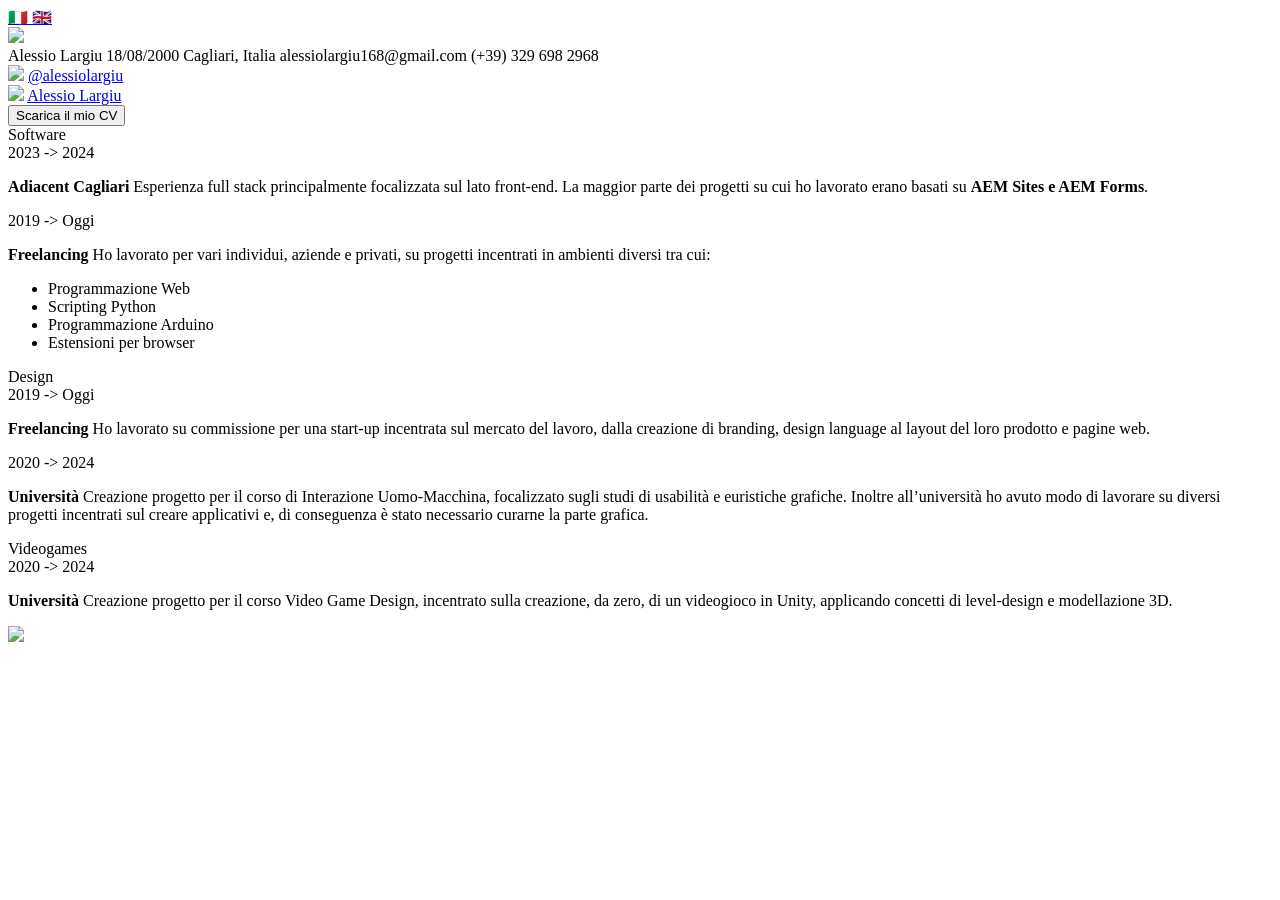
==== index_IT.html @ c78bbcfd "Update index_IT.html" ====
<!DOCTYPE html>
<html lang="it">
<head>
	<meta name="og:title" content="Alessio Largiu - Curriculum"/>
	<meta name="og:image" content="http://https://alextheloser.github.io/fotoprofilo-compressed.png"/>
	<meta property="og:image" content="http://https://alextheloser.github.io/fotoprofilo-compressed.png"/>
	<meta property="og:image:secure_url" content="http://https://alextheloser.github.io/fotoprofilo-compressed.png" /> 
	<meta property="og:image:type" content="image/jpeg" /> 
	<meta property="og:image:width" content="300" /> 
	<meta property="og:image:height" content="300" />
	<meta name="og:site_name" content="Alessio Largiu"/>
	<meta name="og:description" content="Ciao, mi chiamo Alessio e questo è il mio CV"/>
	<meta name="viewport" content="width=device-width,initial-scale=1">
	<link rel="preconnect" href="https://fonts.googleapis.com">
	<link rel="preconnect" href="https://fonts.gstatic.com" crossorigin>
	<link href="https://fonts.googleapis.com/css2?family=Lexend:wght@100..900&display=swap" rel="stylesheet">
  	<link rel="stylesheet" href="style.css">
  	<title> Alessio Largiu - CV </title>
</head>
<div class="lineone"></div>
<div class="linetwo"></div>
<div class="lang">
<a href="index_it.html" > 🇮🇹 </a> 
<a href="index.html" > 🇬🇧 </a> 
</div>
<body>

<div class="infocard">
	<div class="image">
		<img src="altpropic.png">
	</div>
	<div class="daticontainer">
	<span class="name"> Alessio Largiu</span>
	<span class="dati"> 18/08/2000 Cagliari, Italia </span>
	<span class="dati"> alessiolargiu168@gmail.com </span>
	<span class="dati"> (+39) 329 698 2968</span>
	<div class="links">
	<div class="sociallink">
		<img src="github.png">
		<span> <a href="https://github.com/alessiolargiu/"> @alessiolargiu </a> </span>
	</div>
	<div class="sociallink">
		<img src="linkedin.png">
		<span> <a href="https://www.linkedin.com/in/alessio-largiu-a9ba00195/"> Alessio Largiu </a> </span>
	</div>
	</div>

	  <a href="CV.pdf" download="CV Alessio Largiu">
        <button type="button">Scarica il mio CV</button>
    </a>
</div>
</div>

<div class="sectioncontainer">
	<section class="section"  id="sec1">
		<span class="title"> Software </span>
		<div class="expcontainer">
			<span class="date"> 2023 -> 2024 </span>
			<p class="desc"><b class="job"> Adiacent Cagliari </b>
				Esperienza full stack principalmente focalizzata sul lato front-end. 
				La maggior parte dei progetti su cui ho lavorato erano basati su <b>AEM Sites e AEM Forms</b>.
			</p>

			<span class="date"> 2019 -> Oggi </span>
			<p class="desc"><b class="job">Freelancing </b>
				Ho lavorato per vari individui, aziende e privati, su progetti incentrati in ambienti diversi tra cui:
				<ul>
				<li>Programmazione Web</li>
				<li>Scripting Python</li>
				<li>Programmazione Arduino</li>
				<li>Estensioni per browser</li>
			</ul>
			</p>
		</div>
	</section>
	<section class="section"  id="sec2">
		<span class="title"> Design </span>
		<div class="expcontainer alt">
			<span class="date"> 2019 -> Oggi </span>
			<p class="desc"><b class="job"> Freelancing </b>
				Ho lavorato su commissione per una start-up incentrata sul mercato del lavoro, dalla creazione di branding, design language al layout del loro prodotto e pagine web.
			</p>

			<span class="date"> 2020 -> 2024 </span>
			<p class="desc"><b class="job">Università</b>
				Creazione progetto per il corso di Interazione Uomo-Macchina, focalizzato sugli studi di usabilità e euristiche grafiche.

				Inoltre all’università ho avuto modo di lavorare su diversi progetti incentrati sul creare applicativi e, di conseguenza è stato necessario curarne la parte grafica.
			</p>
		</div>
	</section>
	<section class="section" id="sec3">
		<span class="title"> Videogames </span>
		<div class="expcontainer">
			<span class="date"> 2020 -> 2024 </span>
			<p class="desc"><b class="job"> Università </b>
						Creazione progetto per il corso Video Game Design, incentrato sulla creazione, da zero, di un videogioco in Unity, applicando concetti di level-design e modellazione 3D.
			</p>

			<img src="kor.png">
		</div>
	</section>
</div>


</body>
</html>
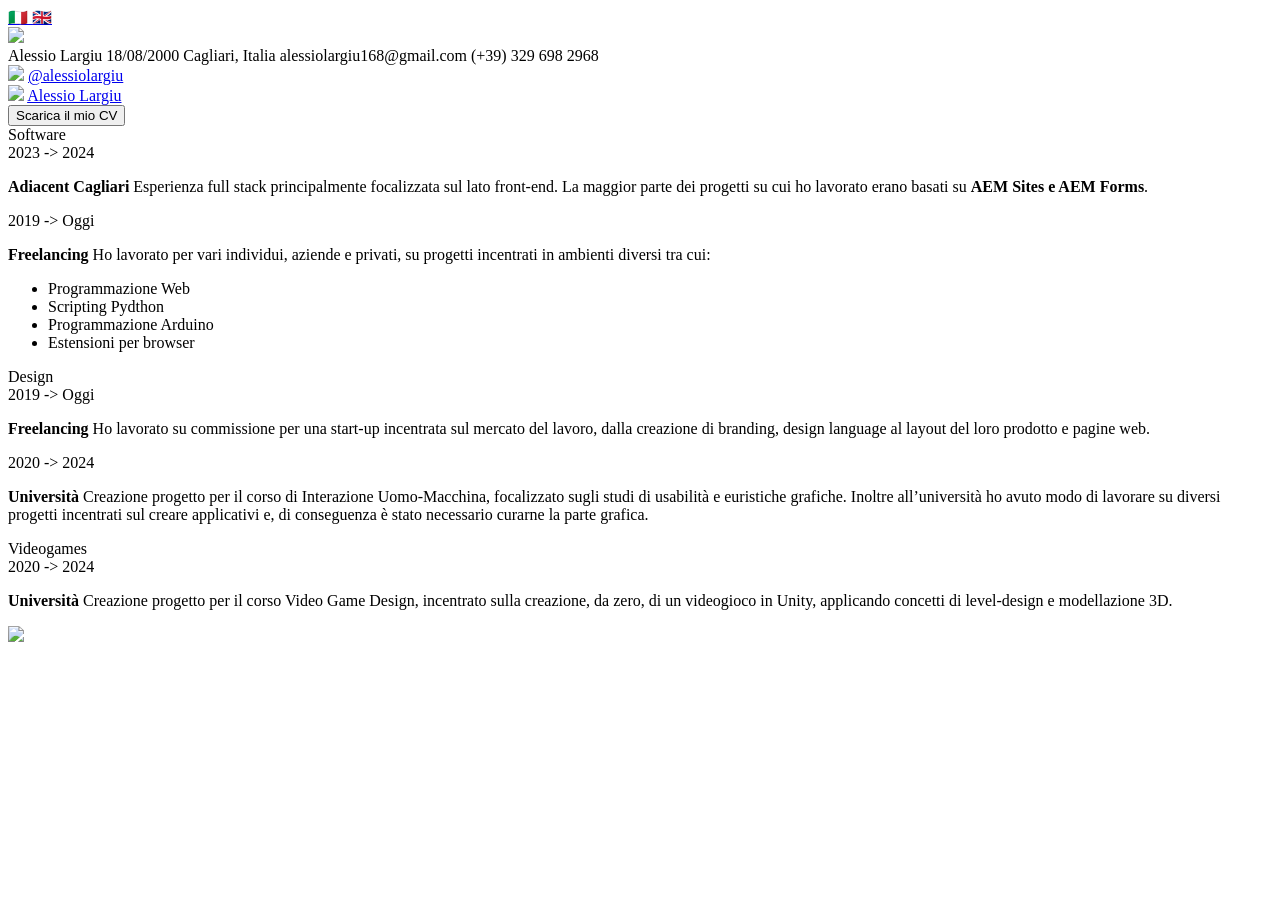
==== commit 0643ff51: "prova" ====
--- a/index_IT.html
+++ b/index_IT.html
@@ -66,7 +66,7 @@
 				Ho lavorato per vari individui, aziende e privati, su progetti incentrati in ambienti diversi tra cui:
 				<ul>
 				<li>Programmazione Web</li>
-				<li>Scripting Python</li>
+				<li>Scripting Pydthon</li>
 				<li>Programmazione Arduino</li>
 				<li>Estensioni per browser</li>
 			</ul>
